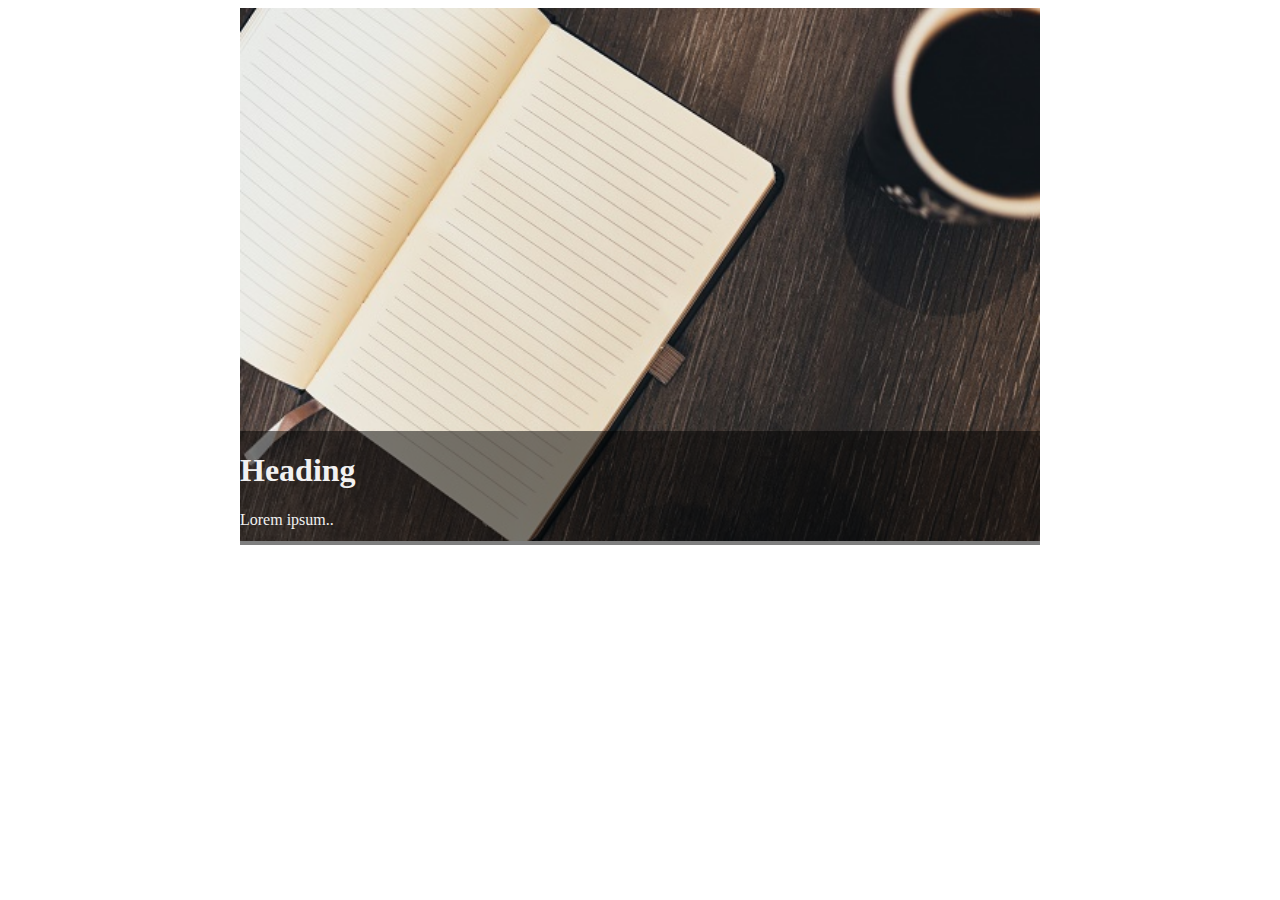
==== s.html @ ec47d58f "my" ====
<!DOCTYPE html>
<html>
<head>
	<meta charset="utf-8">
	<meta http-equiv="X-UA-Compatible" content="IE=edge">
	<title></title>
	<link rel="stylesheet" href="">

	<style type="text/css" media="screen">
		.container {
    position: relative; 
    max-width: 800px; /* Maximum width */
    margin: 0 auto; /* Center it */
}

.container .content {
    position: absolute; /* Position the background text */
    bottom: 0; /* At the bottom. Use top:0 to append it to the top */
    background: rgba(0, 0, 0, 0.5); /* Black background with 0.5 opacity */
    color: #f1f1f1; /* Grey text */
    width: 100%; /* Full width */
    * Some padding */
}
	</style>
</head>
<body>
	
</body>
</html>

<div class="container">
  <img src="notebook.jpg" alt="Notebook" style="width:100%;">
  <div class="content">
    <h1>Heading</h1>
    <p>Lorem ipsum..</p>
  </div>
</div>
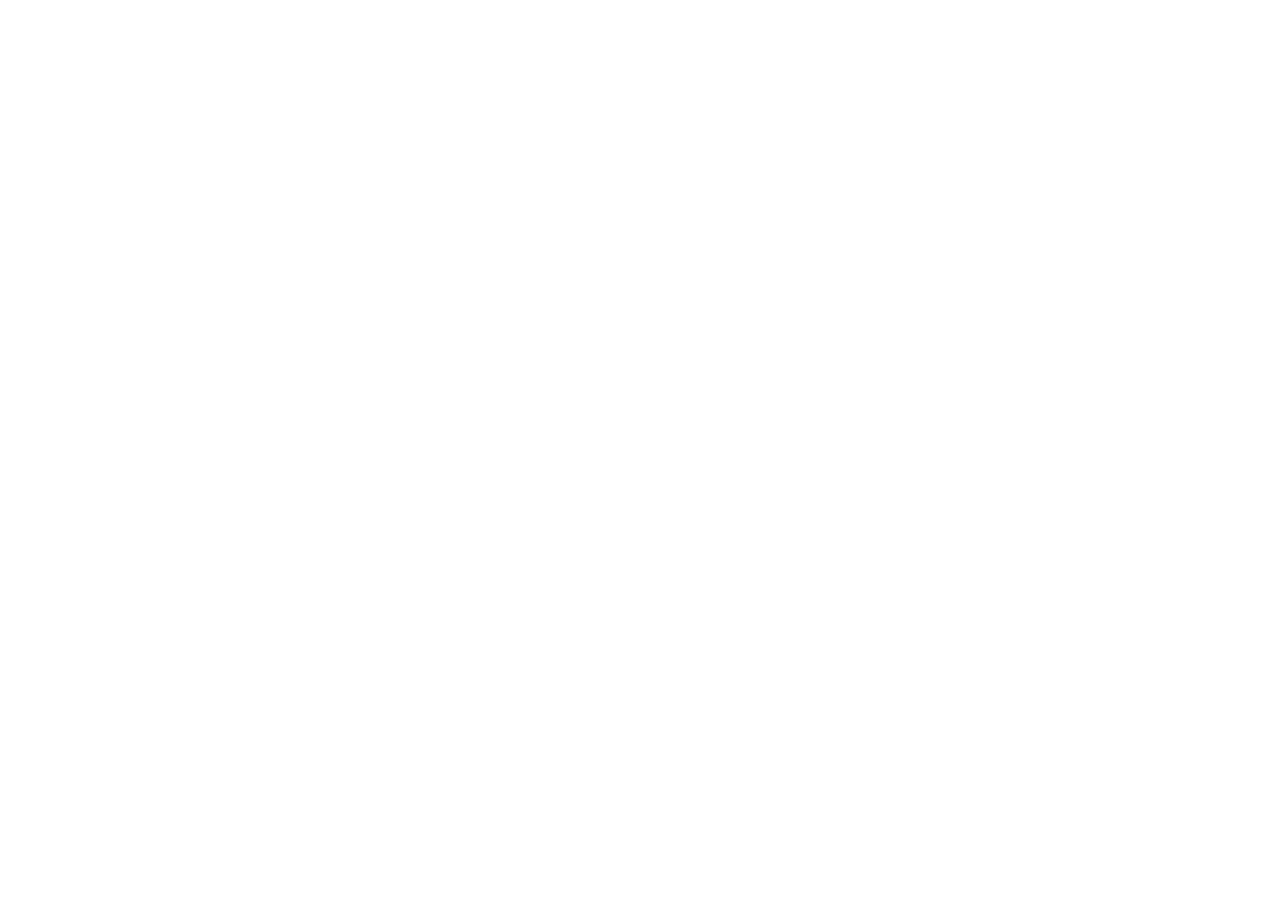
==== commit 1bbef110: "q" ====
--- a/s.html
+++ b/s.html
@@ -7,20 +7,7 @@
 	<link rel="stylesheet" href="">
 
 	<style type="text/css" media="screen">
-		.container {
-    position: relative; 
-    max-width: 800px; /* Maximum width */
-    margin: 0 auto; /* Center it */
-}
-
-.container .content {
-    position: absolute; /* Position the background text */
-    bottom: 0; /* At the bottom. Use top:0 to append it to the top */
-    background: rgba(0, 0, 0, 0.5); /* Black background with 0.5 opacity */
-    color: #f1f1f1; /* Grey text */
-    width: 100%; /* Full width */
-    * Some padding */
-}
+		
 	</style>
 </head>
 <body>
@@ -28,10 +15,5 @@
 </body>
 </html>
 
-<div class="container">
-  <img src="notebook.jpg" alt="Notebook" style="width:100%;">
-  <div class="content">
-    <h1>Heading</h1>
-    <p>Lorem ipsum..</p>
-  </div>
+
 </div>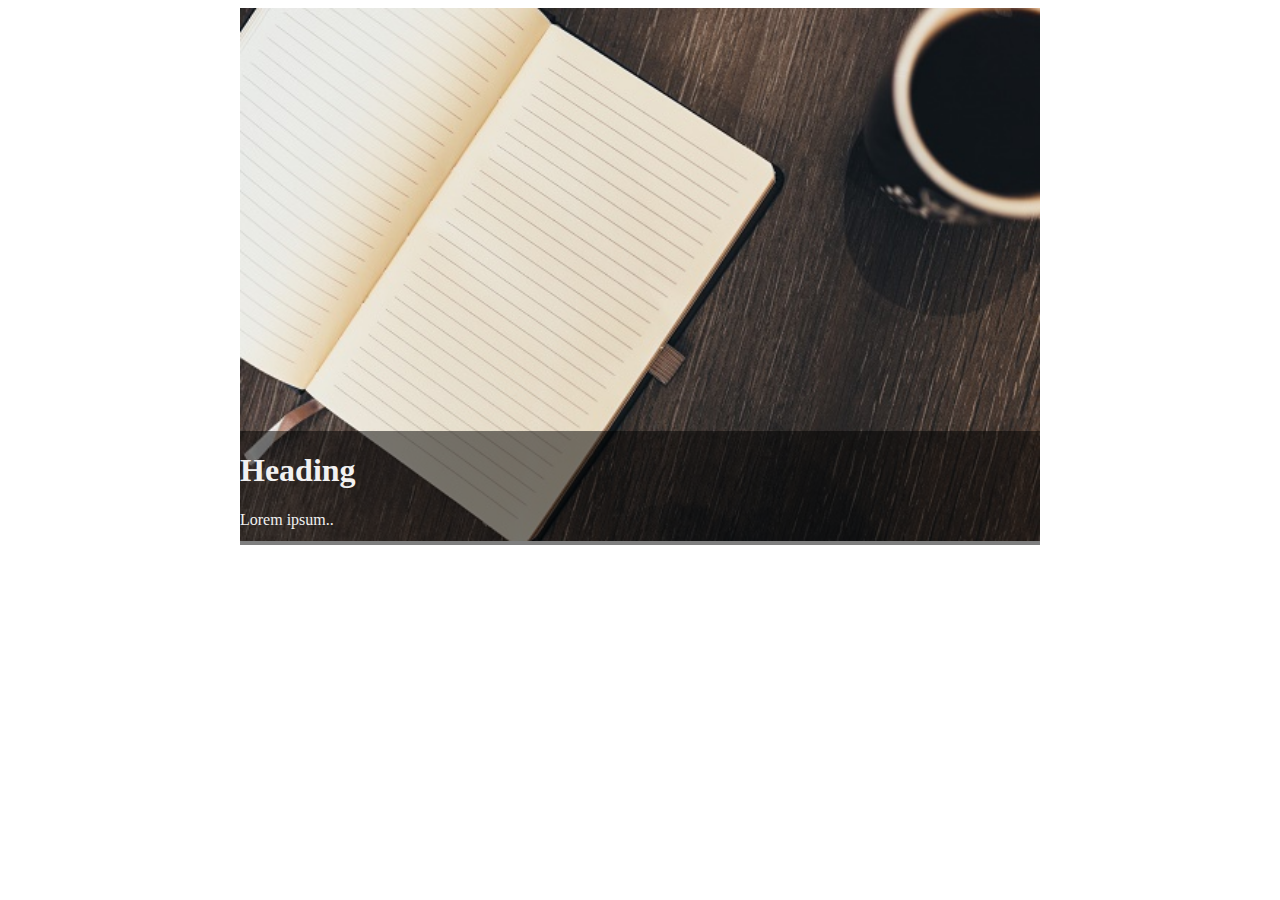
==== commit d9fd7455: "Revert "q"" ====
--- a/s.html
+++ b/s.html
@@ -7,7 +7,20 @@
 	<link rel="stylesheet" href="">
 
 	<style type="text/css" media="screen">
-		
+		.container {
+    position: relative; 
+    max-width: 800px; /* Maximum width */
+    margin: 0 auto; /* Center it */
+}
+
+.container .content {
+    position: absolute; /* Position the background text */
+    bottom: 0; /* At the bottom. Use top:0 to append it to the top */
+    background: rgba(0, 0, 0, 0.5); /* Black background with 0.5 opacity */
+    color: #f1f1f1; /* Grey text */
+    width: 100%; /* Full width */
+    * Some padding */
+}
 	</style>
 </head>
 <body>
@@ -15,5 +28,10 @@
 </body>
 </html>
 
-
+<div class="container">
+  <img src="notebook.jpg" alt="Notebook" style="width:100%;">
+  <div class="content">
+    <h1>Heading</h1>
+    <p>Lorem ipsum..</p>
+  </div>
 </div>